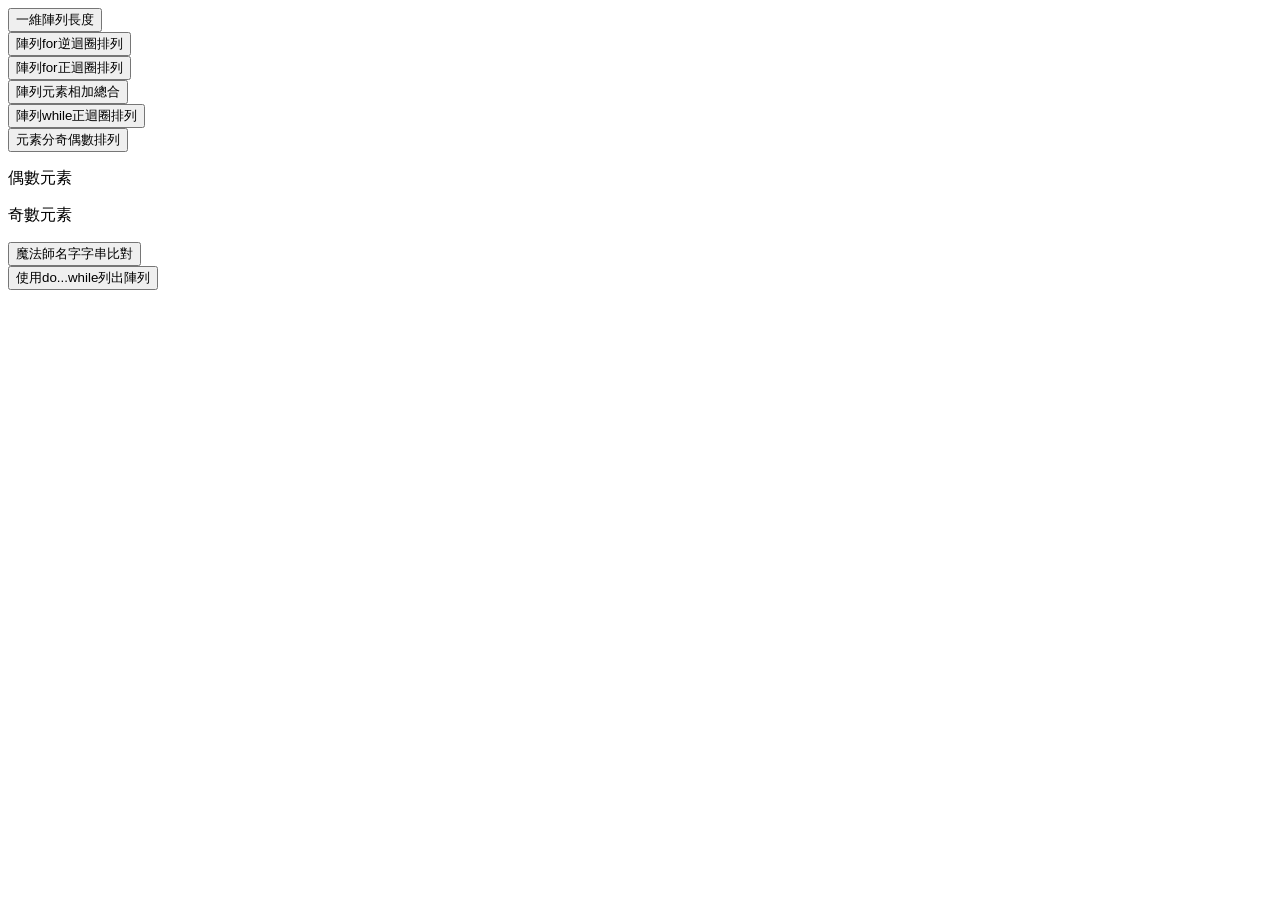
==== jsnote.html @ 2db2ace2 "update jsnote part1" ====
<!DOCTYPE html>
<html>
    <head>
        <title>一維陣列</title>
        <meta charset="UTF-8">
        <meta name="viewport" content="width=device-width, initial-scale=1.0">
        <script language="javascript">
            function fun1(){
                const arrFive=[10,20,30,40,50];
                let lengArr = arrFive.length;
                document.getElementById("d1").innerHTML=lengArr;
            }
            function fun2(){
                const arrFive=[10,20,30,40,50];
                let lenArr = arrFive.length;
                let str="";
                for(let i=lenArr-1; i>=0; i--){
                    
                    str = str+arrFive[i]+"&nbsp;&nbsp;&nbsp;&nbsp;";
                }
                document.getElementById("d2").innerHTML=str;
            }
            function fun3(){
                const arrFive=[10,20,30,40,50];
                let lenArr = arrFive.length;
                let str="";
                for (let i=0; i<lenArr; i++){
                    str = str+arrFive[i]+"&nbsp;&nbsp;&nbsp;&nbsp;";
                }
                document.getElementById("d3").innerHTML=str;
            }
            function fun4(){
                const arrFive=[10,20,30,40,50];
                let lenArr = arrFive.length;
                let sum=0;
                for(let i=0; i<lenArr; i++){
                    sum=sum+arrFive[i];
                }
                document.getElementById("d4").innerHTML=sum;
            }
            function fun5(){
                const arr=[10,20,30,40,50];
                let lenArr = arr.length;
                let str="";
                let i=0;
                while(i<lenArr){
                    str=str+arr[i]+"&nbsp;&nbsp;&nbsp;&nbsp;";
                    i++;
                }
                document.getElementById("d5").innerHTML=str;
            }
            function fun6(){
                const a=new Array(10,21,30,41,50,61,70,83,98,100);
                let lenA = a.length;
                let even="";
                let odd="";
                for(let i=0; i<lenA; i++){
                    if(a[i]%2===0){
                        even=even+a[i]+"&nbsp;&nbsp;&nbsp;&nbsp;";
                    }else{
                        odd=odd+a[i]+"&nbsp;&nbsp;&nbsp;&nbsp;";
                    }
                }
                document.getElementById("d6").innerHTML=even;
                document.getElementById("d7").innerHTML=odd;     
            }
            function fun7(){
                const a=new Array("小魔女Do","小魔女Re","小魔女Mi","芙莉蓮","鄧不力多","石內卜","賽莉耶","哈利波特");
                let lenA = a.length;
                let q=prompt("請輸入魔法師名字");
                let b=false;
                for(let i=0; i<lenA; i++){
                    if(a[i]===q){
                        b=true;
                        break
                    }
                }
                if(b===true){
                    document.getElementById("d8").innerHTML="有此位魔法師";
                }else {
                    document.getElementById("d8").innerHTML="找不到此人";
                }
            }
            function fun8(){
                const a=new Array("小魔女Do","小魔女Re","小魔女Mi","芙莉蓮","鄧不力多","石內卜","賽莉耶","哈利波特");
                let lenA=a.length;
                let str="";
                let i=0;
                do{
                    str=str+a[i]+"&nbsp;&nbsp;&nbsp;&nbsp;";
                    i++;
                }while(i<lenA);
                document.getElementById("d9").innerHTML=str;
            }
        </script>
    </head>
    <body>
        <button id="btn1" onclick="fun1()">一維陣列長度</button>
        <div id="d1"></div>
        <button id="btn2" onclick="fun2()">陣列for逆迴圈排列</button>
        <div id="d2"></div>
        <button id="btn3" onclick="fun3()">陣列for正迴圈排列</button>
        <div id="d3"></div>
        <button id="btn4" onclick="fun4()">陣列元素相加總合</button>
        <div id="d4"></div>
        <button onclick="fun5()">陣列while正迴圈排列</button>
        <div id="d5"></div>
        <button onclick="fun6()">元素分奇偶數排列</button>
        <p>偶數元素</p>
        <div id="d6"></div>
        <p>奇數元素</p>
        <div id="d7"></div>
        <button onclick="fun7()">魔法師名字字串比對</button>
        <div id="d8"></div>
        <button onclick="fun8()">使用do...while列出陣列</button>
        <div id="d9"></div>
    </body>
</html>
<!-- 
JS一維陣列:
1.int, float, boolean,string
2.一個陣列物件只能用一種型態
3.運算過程中不可隨時更改大小  >>>要增減元素資料需要運算完成。


1. 直接表示法: 由值來決定記憶體空間大小
const 陣列名稱=new Array(值1,值2,值3,值4); 標準物件寫法
const 陣列名稱=[值1,值2,值3,值4] 簡略寫法

2.間接表示法: 先決定空間再給值
const 陣列名稱=new array();


計算元素量:
let 變數=陣列名稱.length;

代表元素:
陣列名稱[索引住址]
給值
a[0]=10
a[1]=20
a[2]=30
取值
a[0]
a[1]
a[2]
a[3]

學習陣列重點:
1.正向輸出
2.逆向輸出
3.偶數值輸出
4.奇數值輸出
5.偶數索引值輸出
6.奇數索引值輸出
7.元素四則運算
8.查詢.過濾功能
9.演算法
-->
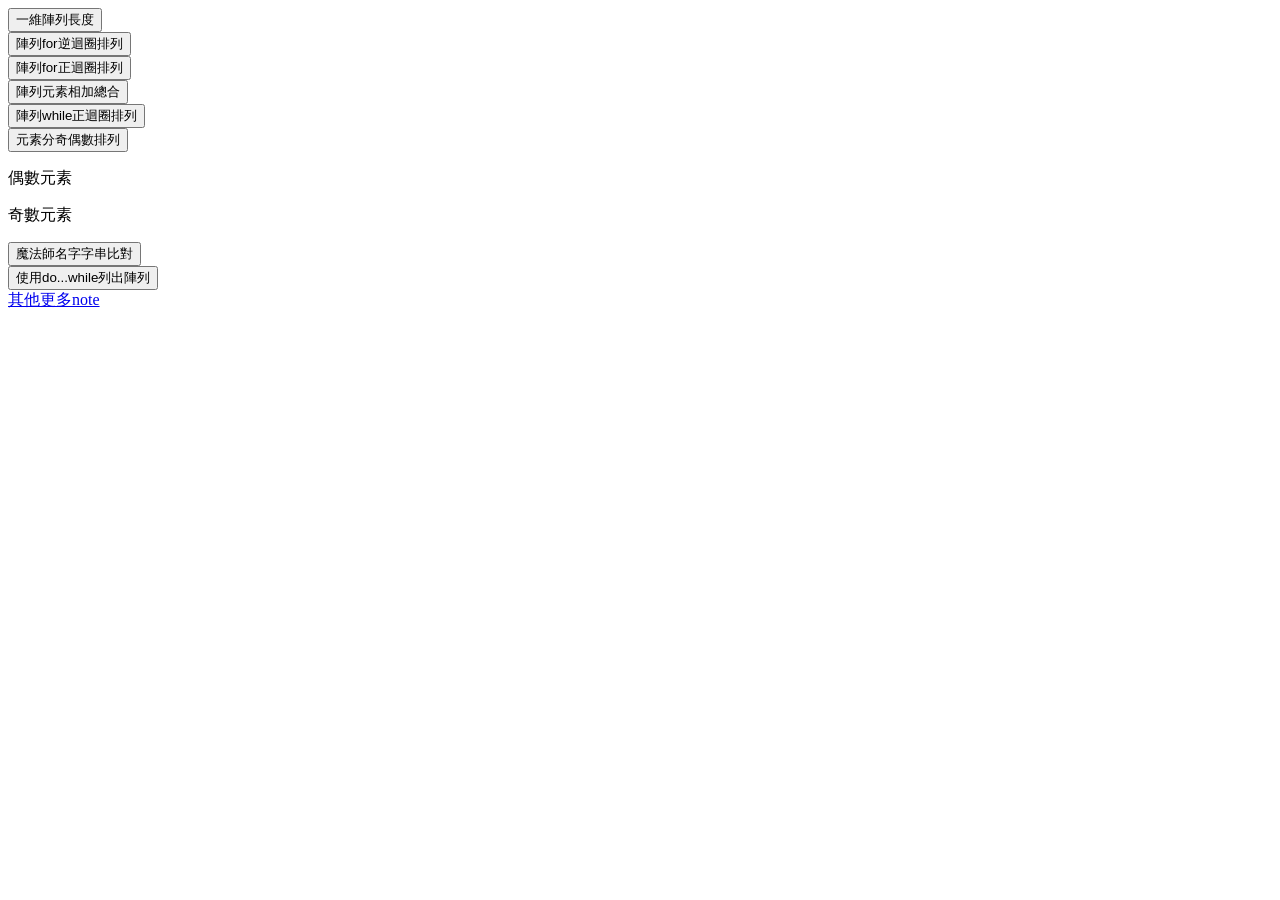
==== commit 6e084703: "add js notes" ====
--- a/jsnote.html
+++ b/jsnote.html
@@ -114,6 +114,8 @@
         <div id="d8"></div>
         <button onclick="fun8()">使用do...while列出陣列</button>
         <div id="d9"></div>
+        
+        <a href="jsnote2.html">其他更多note</a>
     </body>
 </html>
 <!-- 
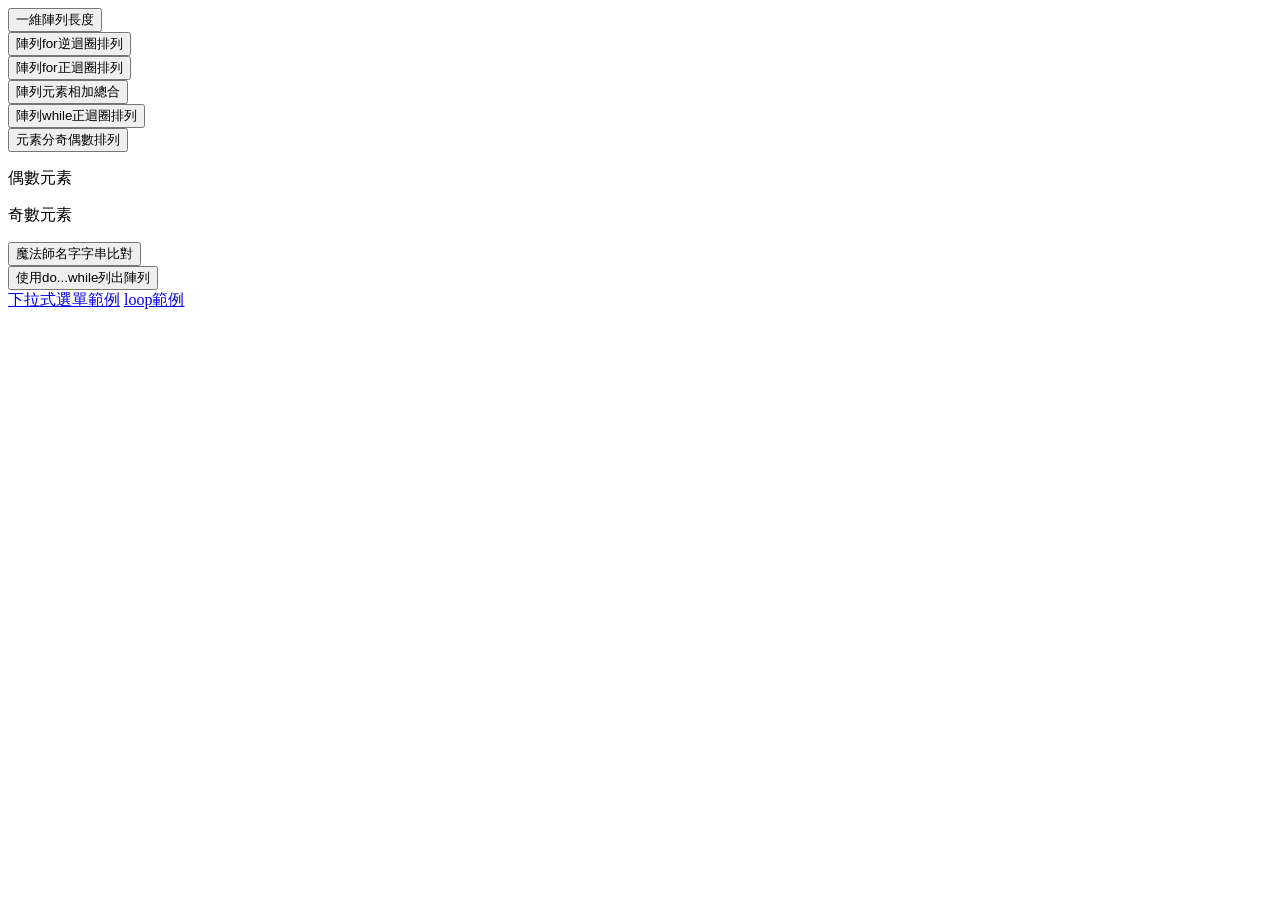
==== commit bf0b6d7e: "02-add js notes" ====
--- a/jsnote.html
+++ b/jsnote.html
@@ -115,7 +115,8 @@
         <button onclick="fun8()">使用do...while列出陣列</button>
         <div id="d9"></div>
         
-        <a href="jsnote2.html">其他更多note</a>
+        <a href="jsnote2.html">下拉式選單範例</a>
+        <a href="jsloop.html">loop範例</a>
     </body>
 </html>
 <!-- 
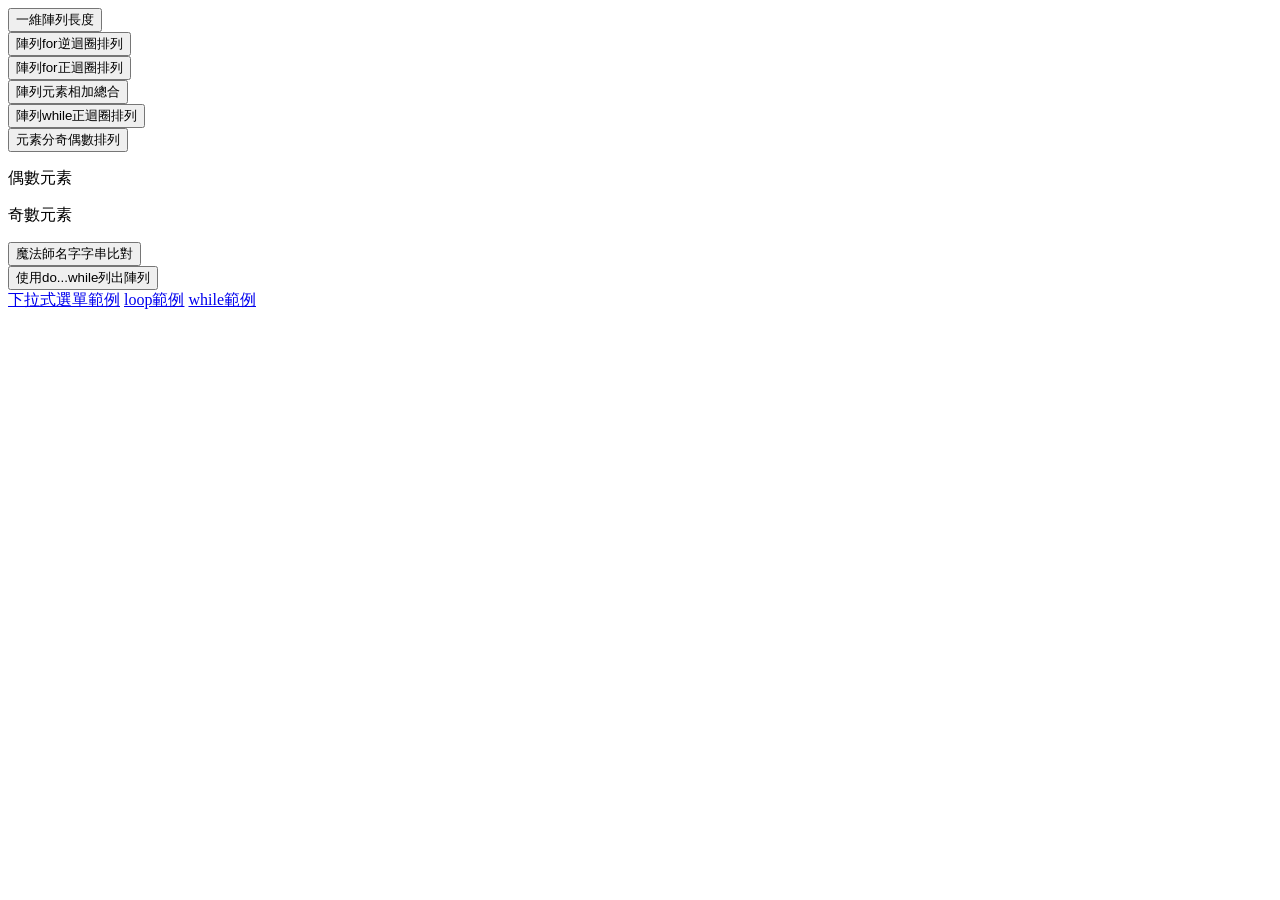
==== commit 5d384f67: "add while and do...while notes" ====
--- a/jsnote.html
+++ b/jsnote.html
@@ -117,6 +117,7 @@
         
         <a href="jsnote2.html">下拉式選單範例</a>
         <a href="jsloop.html">loop範例</a>
+        <a href="jswhile.html">while範例</a>
     </body>
 </html>
 <!-- 
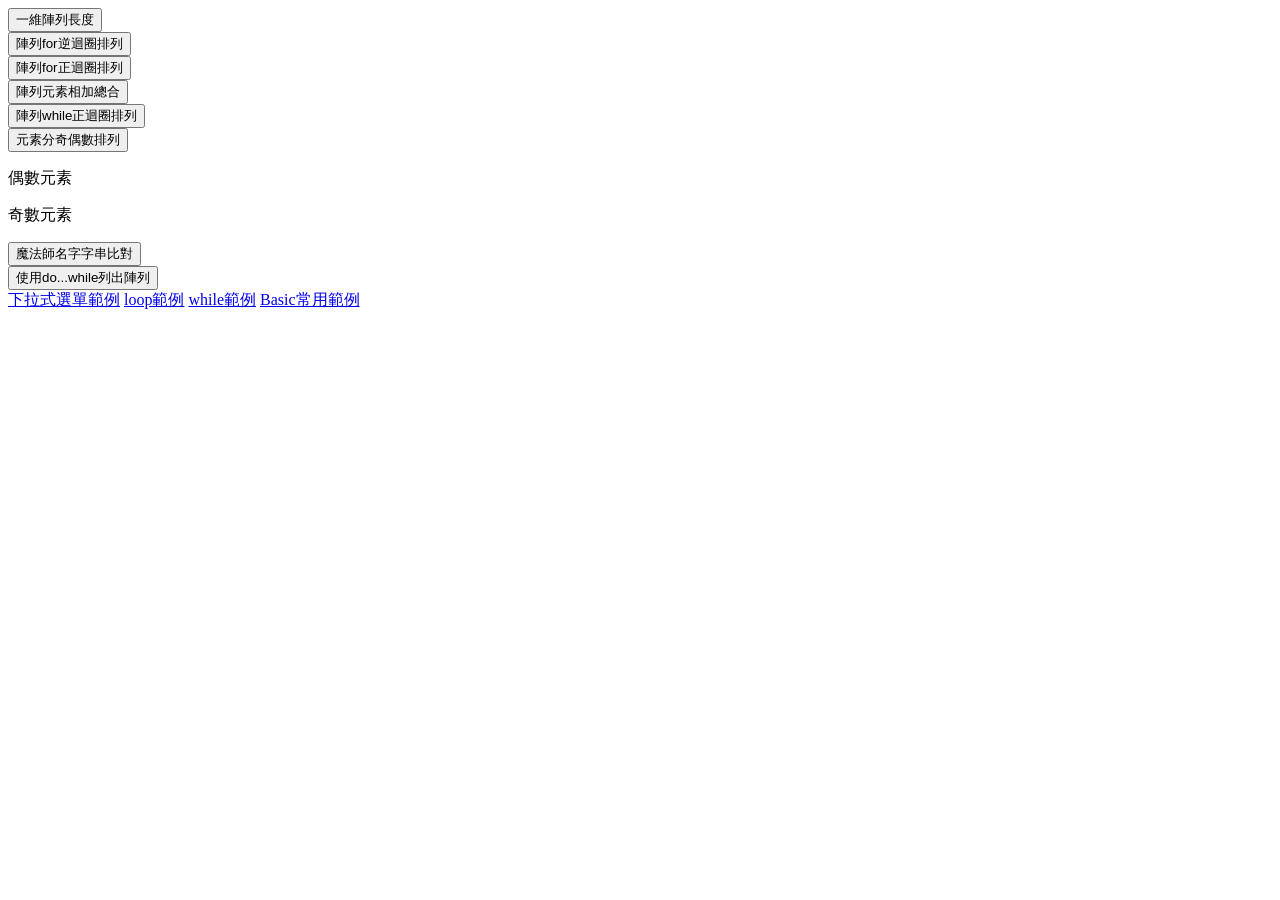
==== commit 159e2717: "new js notes" ====
--- a/jsnote.html
+++ b/jsnote.html
@@ -118,8 +118,10 @@
         <a href="jsnote2.html">下拉式選單範例</a>
         <a href="jsloop.html">loop範例</a>
         <a href="jswhile.html">while範例</a>
+        <a href="jsalgorithon.html">Basic常用範例</a>
     </body>
 </html>
+
 <!-- 
 JS一維陣列:
 1.int, float, boolean,string
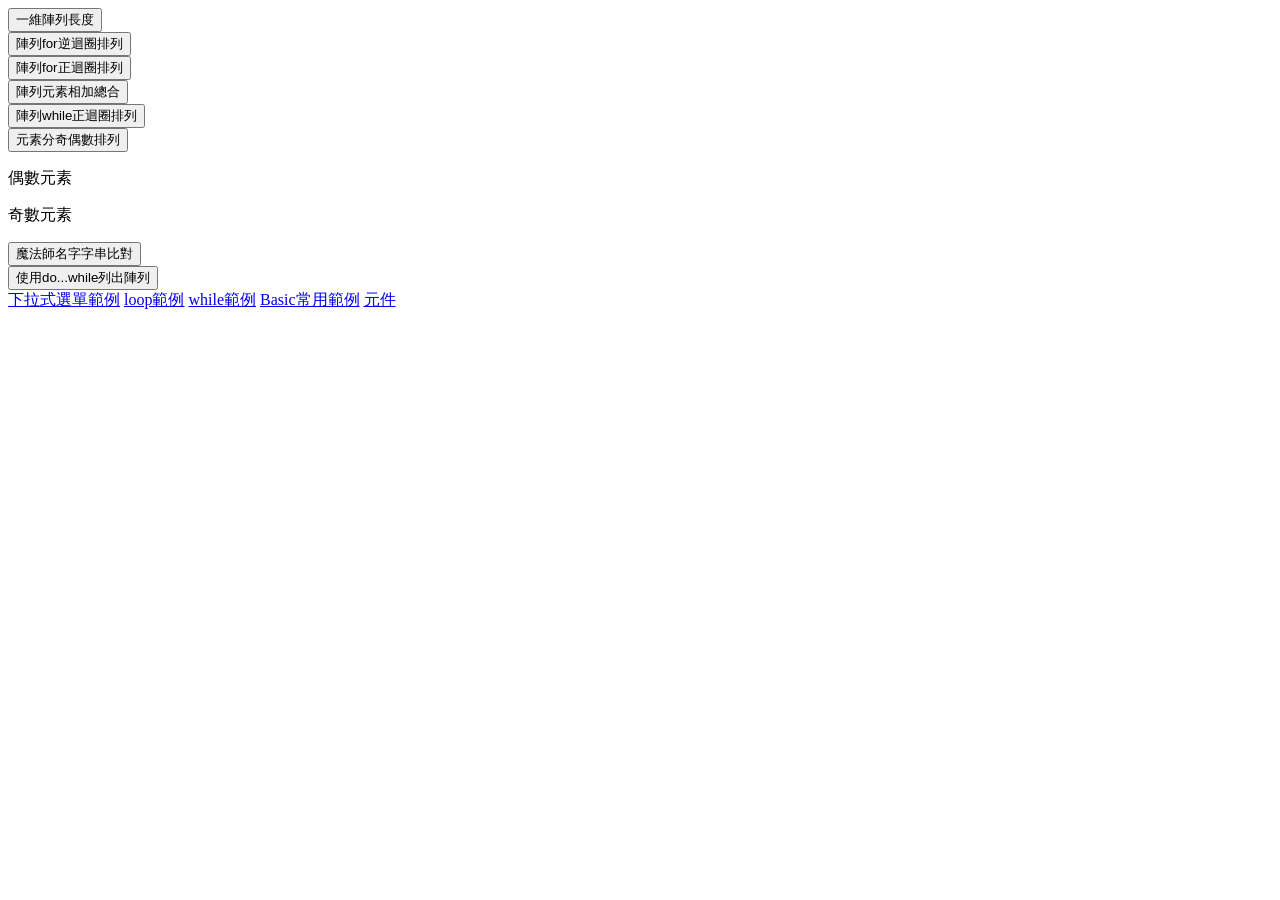
==== commit f84ba9b0: "Update jsnote.html" ====
--- a/jsnote.html
+++ b/jsnote.html
@@ -119,6 +119,7 @@
         <a href="jsloop.html">loop範例</a>
         <a href="jswhile.html">while範例</a>
         <a href="jsalgorithon.html">Basic常用範例</a>
+        <a href="jscomponent.html">元件</a>
     </body>
 </html>
 
@@ -162,4 +163,4 @@
 7.元素四則運算
 8.查詢.過濾功能
 9.演算法
--->+-->
